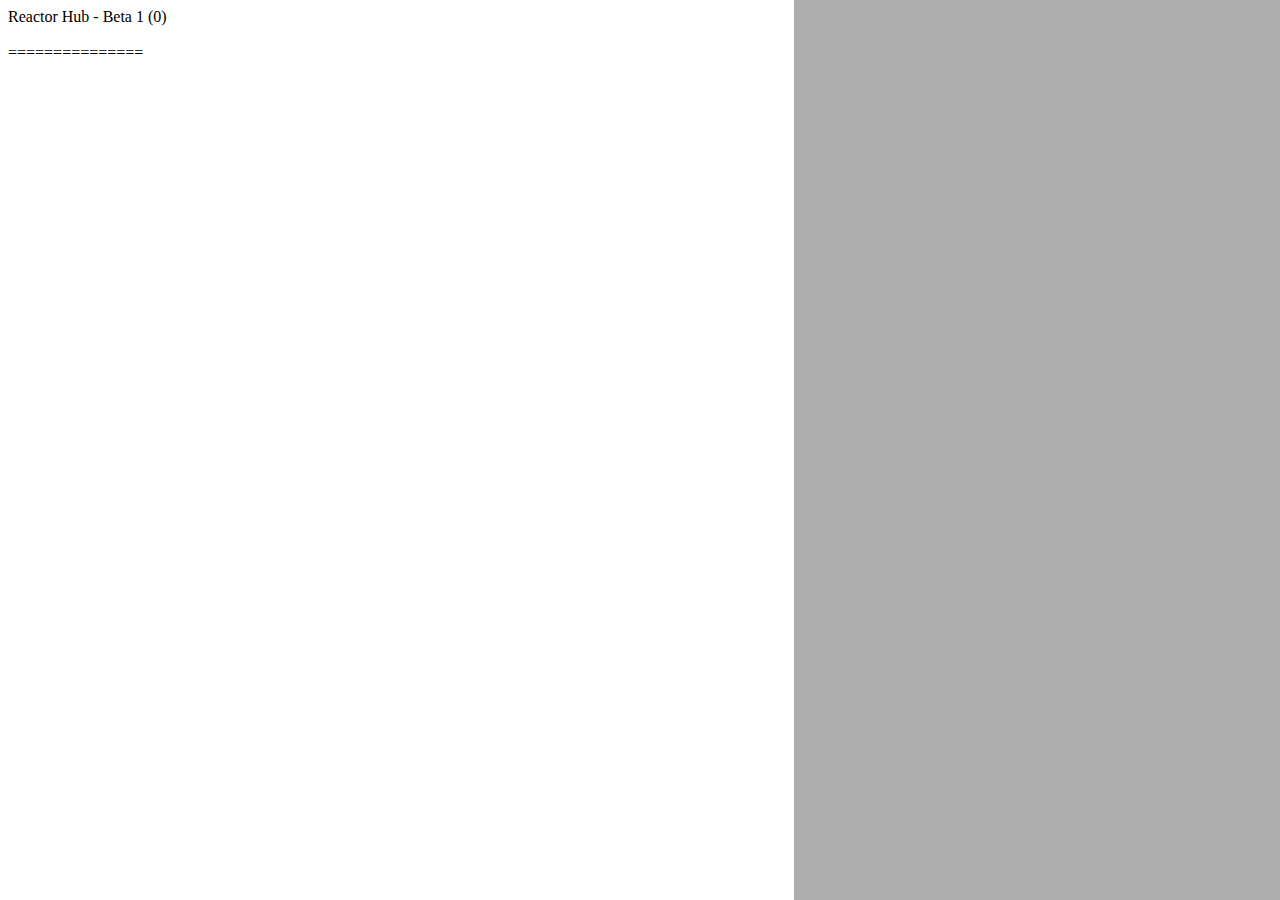
==== index.html @ f8eaa0b1 "test" ====
<!DOCTYPE html>

  <head>
    <meta charset="utf-8"/>
    <title>Reactor Hub</title>
    <link href="mystyles.css" rel="stylesheet" type="text/css">
      Reactor Hub - Beta 1  (0)<br><br>
    </body>
    <script language="javascript" type="text/javascript" src="initialize.js">
    </script>
<!--    <div id="reactor"></div> width:1360; height:618
    <div id="talent"></div> -->
<!--    <div style="position:absolute;top:10px;z-index:998;"> -->
<!--  <div id="div_1" style="display:block;position:absolute;top:0px;z-index:998;bottom:0; right:0; width:100%; height:100%; border:none; margin:0; padding:0;"> -->
  <div id="div_1"  style="display:block;position:absolute;top:0px;z-index:998;bottom:0; right:0;">

      <iframe src="reactor.html" frameborder="0" scrolling="no"></iframe>
      <!-- width="1360" height="618" -->
    </div>
<!--   <iframe src="talent.html" frameborder="0" scrolling="no" onload="resizeIframe(this)"></iframe> -->
<!-- =====================
     <div style="display:block;position:absolute;top:300px;z-index:999;">
    <iframe src="" id="talent" frameborder="0" scrolling="no" onload="resizeIframe(this)"></iframe>
  </div>
--> ===============
<!--    <iframe width=”560" height=”315" src=”reactor.js?enablejsapi=1&version=3&origin=http://reactorhub.github.io" frameborder=”0" allowfullscreen id=”talent" enablejsapi=”1" class=”yt-video”></iframe> -->
<!--    <script language="javascript" type="text/javascript" src="reactor.js"> </script> -->
    <script>
//      document.getElementById('talent').setAttribute("src","talentDM.html");
      // console.log("index: provider is: " + localStorage.provider);
      if (localStorage.provider == "YT") {
        document.getElementById('talent').src='talent.html';
      } else {
        document.getElementById('talent').src='talentDM.html';
      }

    </script>
  </head>
</html>
---- mystyles.css ----
.container{
  width: 100%;
}
.div_element {
  height: 100%;
  width: 100%;
}
#div_1 {
  width: 38%;
  background: #adadad;
}
#div_2 {
  width: 100%;
  background: #F00;
}
@media(max-width: 568px) {
  #div_1 {
    width: 38%;
  }
  #div_2 {
    width: 100%;
  }
  .div_element {
    float: left;
  }
}
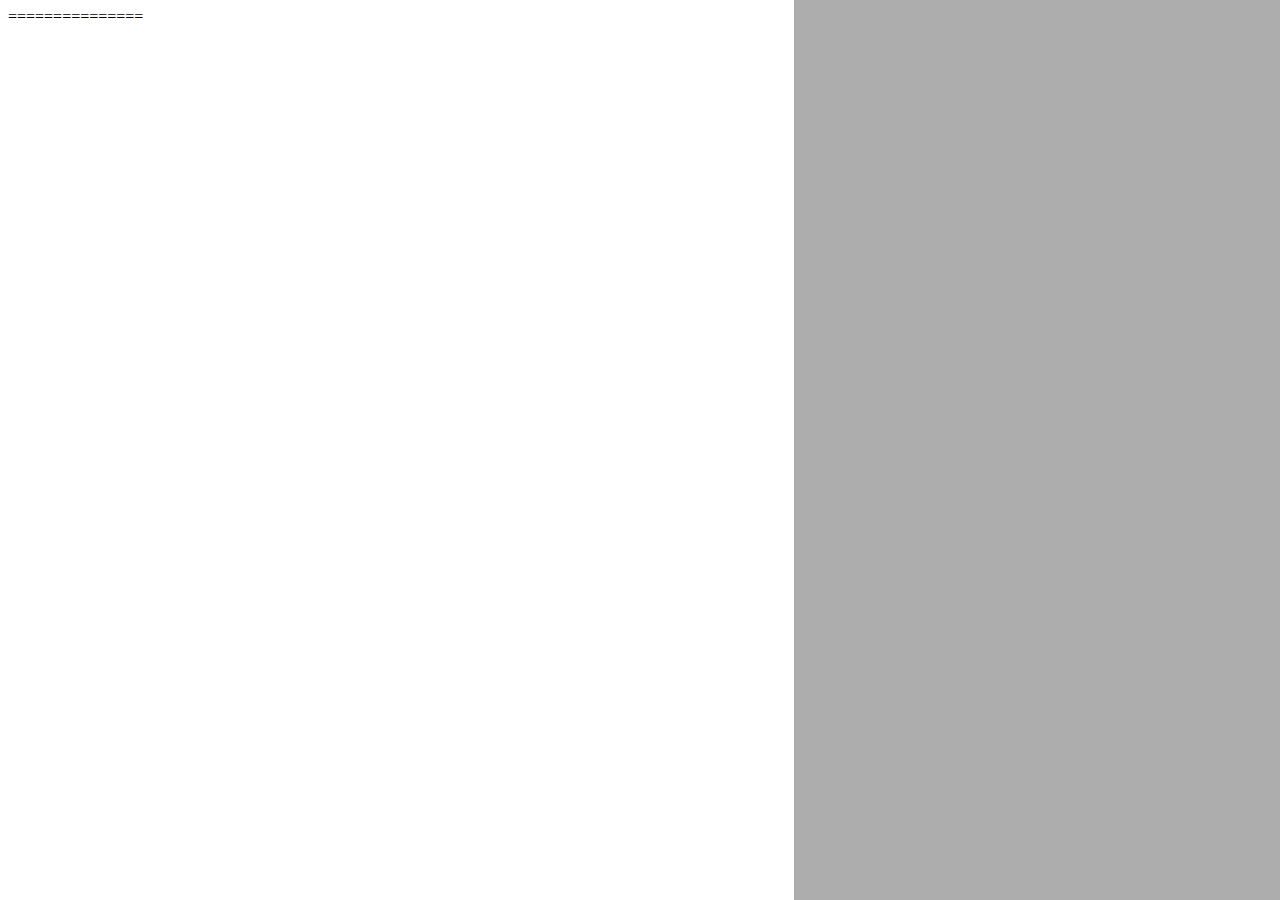
==== commit de9c81ea: "test" ====
--- a/index.html
+++ b/index.html
@@ -2,9 +2,9 @@
 
   <head>
     <meta charset="utf-8"/>
-    <title>Reactor Hub</title>
+    <title>Reactor Hub (1)</title>
     <link href="mystyles.css" rel="stylesheet" type="text/css">
-      Reactor Hub - Beta 1  (0)<br><br>
+<!--      Reactor Hub - Beta 1  (0)<br><br> -->
     </body>
     <script language="javascript" type="text/javascript" src="initialize.js">
     </script>
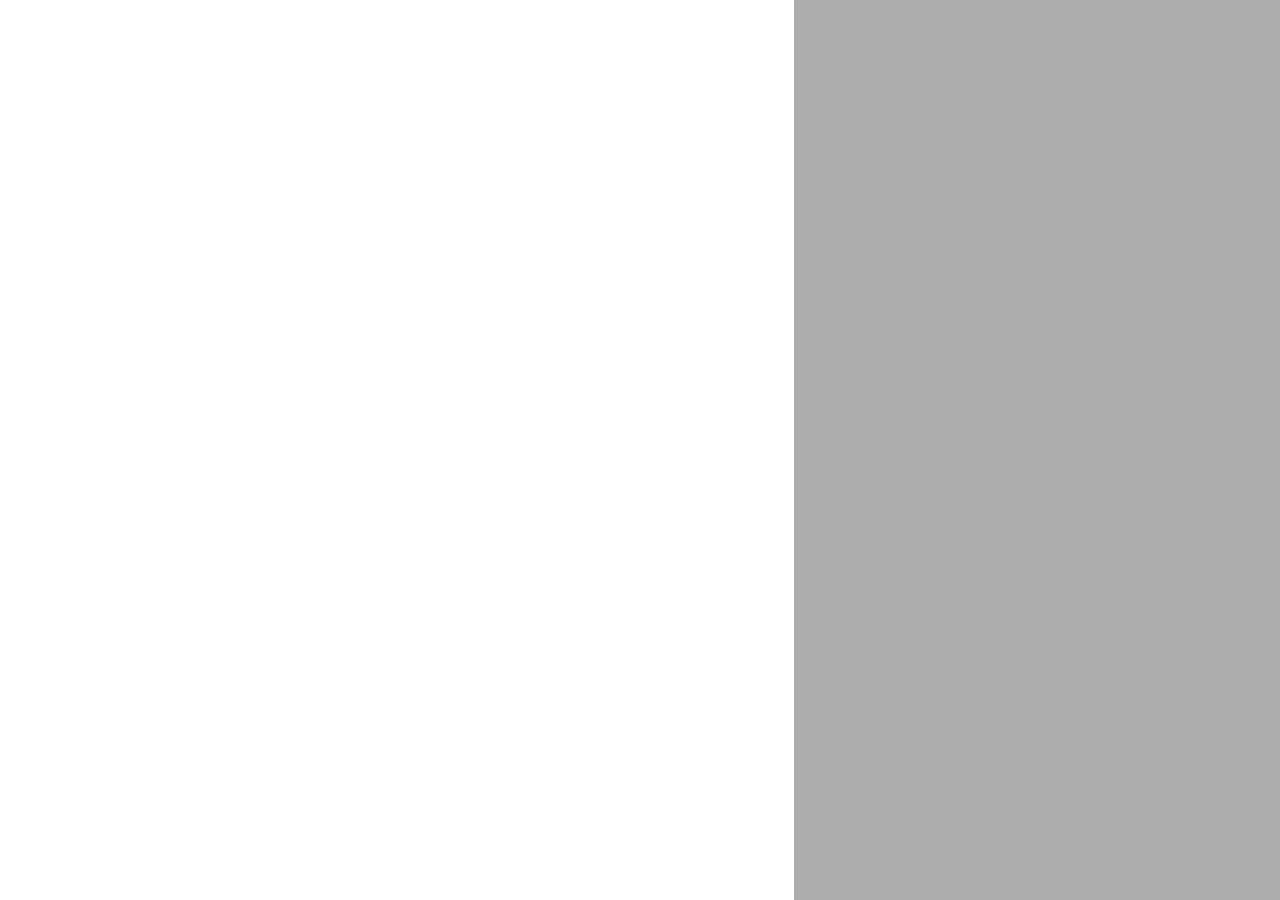
==== commit b05f4f52: "test" ====
--- a/index.html
+++ b/index.html
@@ -2,7 +2,7 @@
 
   <head>
     <meta charset="utf-8"/>
-    <title>Reactor Hub (1)</title>
+    <title>Reactor Hub (3)</title>
     <link href="mystyles.css" rel="stylesheet" type="text/css">
 <!--      Reactor Hub - Beta 1  (0)<br><br> -->
     </body>
@@ -22,7 +22,7 @@
      <div style="display:block;position:absolute;top:300px;z-index:999;">
     <iframe src="" id="talent" frameborder="0" scrolling="no" onload="resizeIframe(this)"></iframe>
   </div>
---> ===============
+ ===============  -->
 <!--    <iframe width=”560" height=”315" src=”reactor.js?enablejsapi=1&version=3&origin=http://reactorhub.github.io" frameborder=”0" allowfullscreen id=”talent" enablejsapi=”1" class=”yt-video”></iframe> -->
 <!--    <script language="javascript" type="text/javascript" src="reactor.js"> </script> -->
     <script>
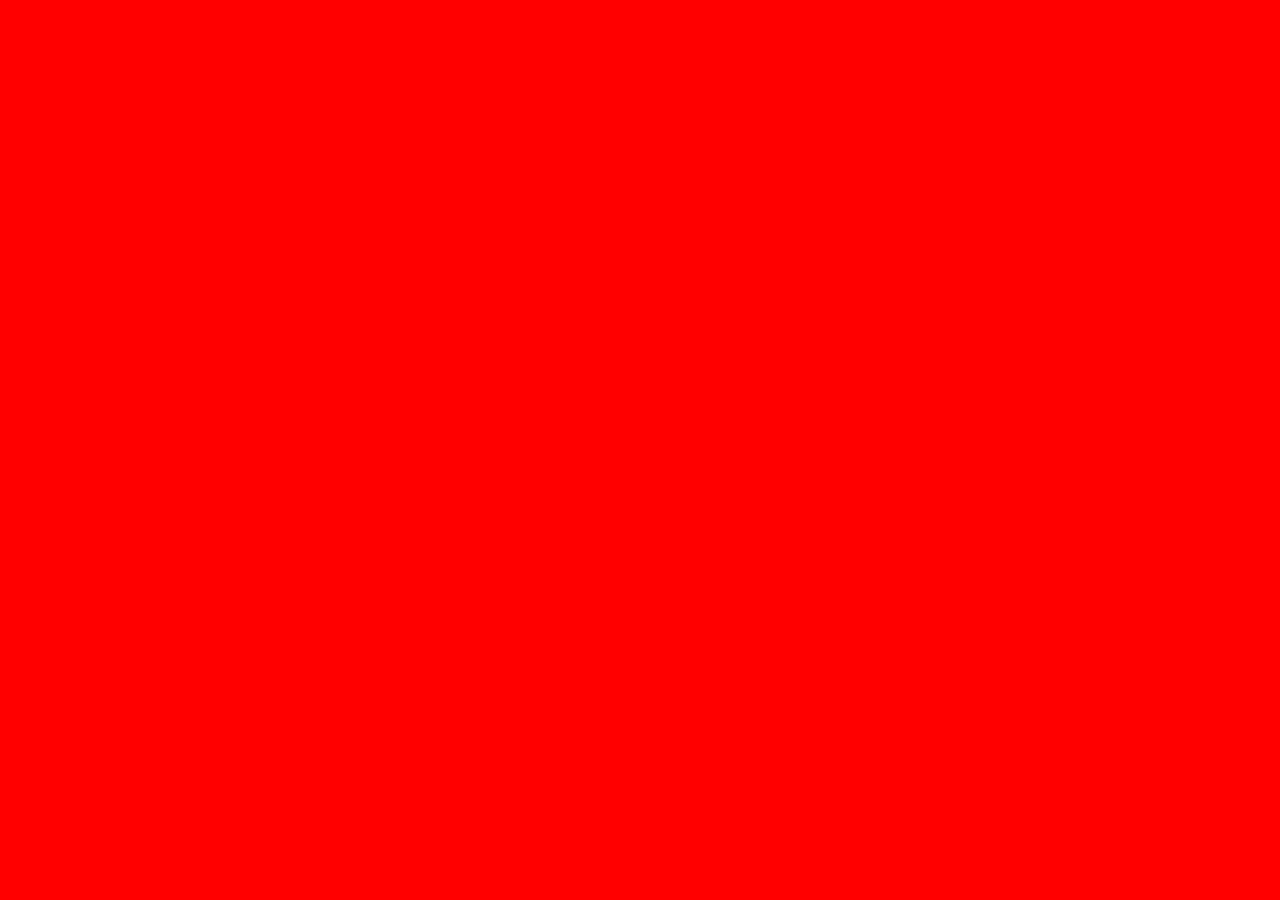
==== commit 304b6704: "test" ====
--- a/index.html
+++ b/index.html
@@ -2,7 +2,7 @@
 
   <head>
     <meta charset="utf-8"/>
-    <title>Reactor Hub (3)</title>
+    <title>Reactor Hub (5)</title>
     <link href="mystyles.css" rel="stylesheet" type="text/css">
 <!--      Reactor Hub - Beta 1  (0)<br><br> -->
     </body>
@@ -12,7 +12,7 @@
     <div id="talent"></div> -->
 <!--    <div style="position:absolute;top:10px;z-index:998;"> -->
 <!--  <div id="div_1" style="display:block;position:absolute;top:0px;z-index:998;bottom:0; right:0; width:100%; height:100%; border:none; margin:0; padding:0;"> -->
-  <div id="div_1"  style="display:block;position:absolute;top:0px;z-index:998;bottom:0; right:0;">
+  <div id="div_2"  style="display:block;position:absolute;top:0px;z-index:998;bottom:0; right:0;">
 
       <iframe src="reactor.html" frameborder="0" scrolling="no"></iframe>
       <!-- width="1360" height="618" -->
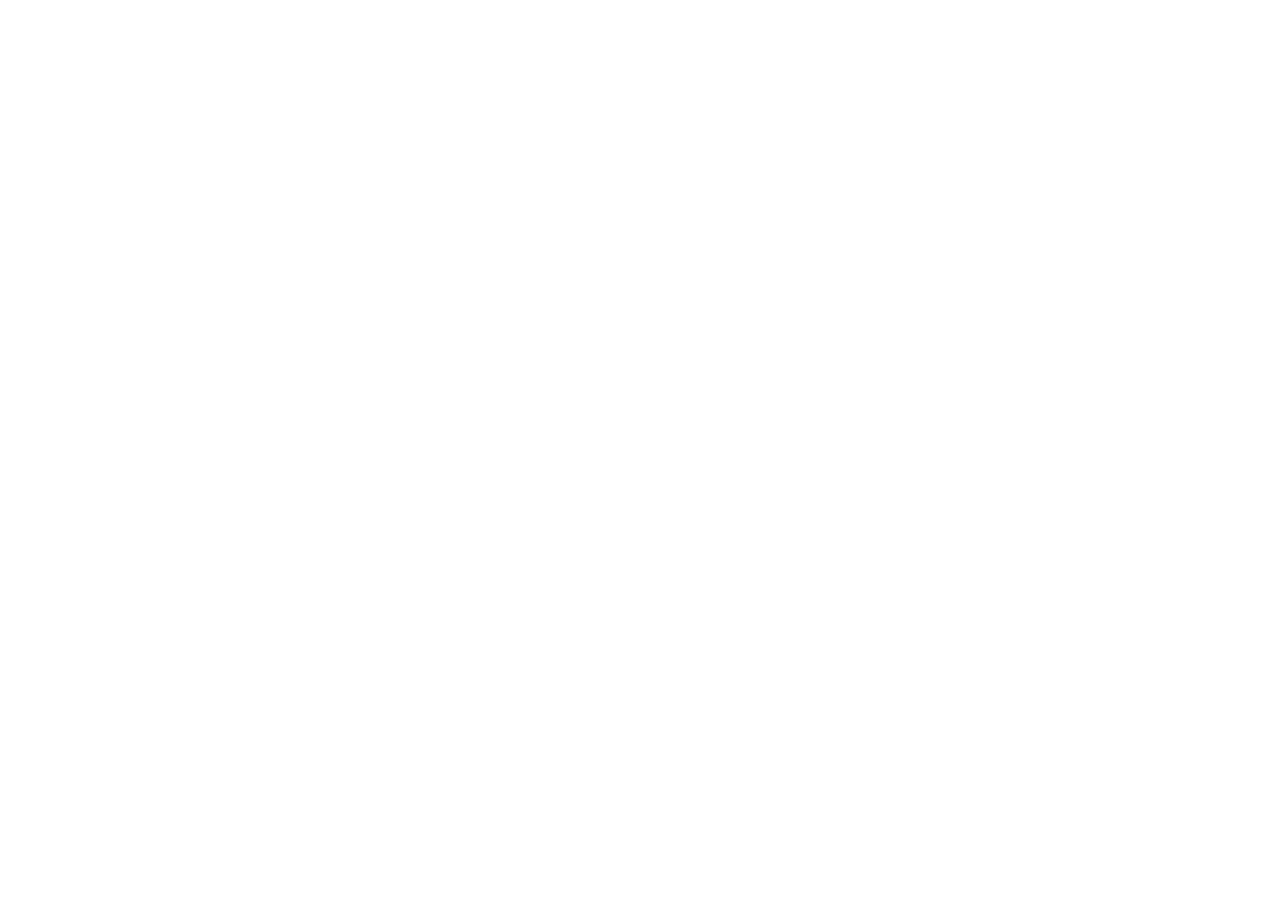
==== commit 4e04f71b: "test" ====
--- a/index.html
+++ b/index.html
@@ -2,7 +2,7 @@
 
   <head>
     <meta charset="utf-8"/>
-    <title>Reactor Hub (5)</title>
+    <title>Reactor Hub (1)</title>
     <link href="mystyles.css" rel="stylesheet" type="text/css">
 <!--      Reactor Hub - Beta 1  (0)<br><br> -->
     </body>
@@ -12,7 +12,7 @@
     <div id="talent"></div> -->
 <!--    <div style="position:absolute;top:10px;z-index:998;"> -->
 <!--  <div id="div_1" style="display:block;position:absolute;top:0px;z-index:998;bottom:0; right:0; width:100%; height:100%; border:none; margin:0; padding:0;"> -->
-  <div id="div_2"  style="display:block;position:absolute;top:0px;z-index:998;bottom:0; right:0;">
+  <div id="div_3"  style="display:block;position:absolute;top:0px;z-index:998;bottom:0; right:0;width:100%; height:100%; border:none; margin:0; padding:0;"">
 
       <iframe src="reactor.html" frameborder="0" scrolling="no"></iframe>
       <!-- width="1360" height="618" -->
